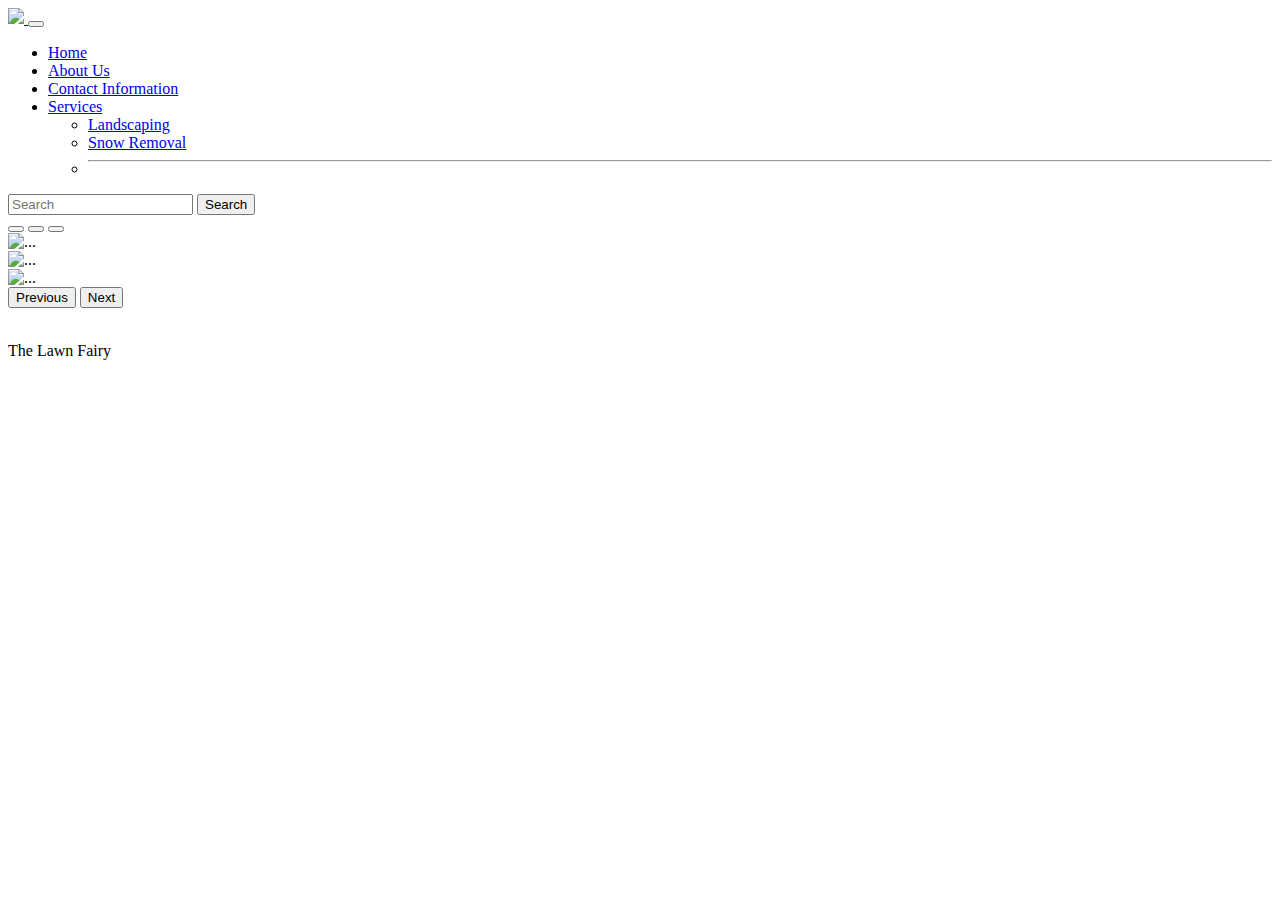
==== landscaping.html @ 1a52f81c "Create landscaping.html" ====
<!DOCTYPE html>
<html lang="en">
  <head>
    <!-- Required meta tags -->
    <meta charset="utf-8" />
    <meta name="viewport" content="width=device-width, initial-scale=1" />

    <!-- Bootstrap CSS -->
    <link
      href="https://cdn.jsdelivr.net/npm/bootstrap@5.0.0-beta3/dist/css/bootstrap.min.css"
      rel="stylesheet"
      integrity="sha384-eOJMYsd53ii+scO/bJGFsiCZc+5NDVN2yr8+0RDqr0Ql0h+rP48ckxlpbzKgwra6"
      crossorigin="anonymous"
    />

    <link rel="stylesheet" href="css/client.css" />

    <title>The Lawn Fairy</title>
  </head>
  <body>
    <nav class="navbar navbar-expand-lg navbar-dark bg-primary">
      <div class="container-fluid">
        <a class="navbar-brand" href="index.html">
          <img class="logo" src="img/logos.png" />
        </a>
        <button
          class="navbar-toggler"
          type="button"
          data-bs-toggle="collapse"
          data-bs-target="#navbarSupportedContent"
          aria-controls="navbarSupportedContent"
          aria-expanded="false"
          aria-label="Toggle navigation"
        >
          <span class="navbar-toggler-icon"></span>
        </button>
        <div class="collapse navbar-collapse" id="navbarSupportedContent">
          <ul class="navbar-nav me-auto mb-2 mb-lg-0">
            <li class="nav-item">
              <a class="nav-link active" aria-current="page" href="index.html"
                >Home</a
              >
            </li>
            <li class="nav-item">
              <a class="nav-link" href="index.html#about">About Us</a>
            </li>
            <li class="nav-item">
              <a class="nav-link" href="#">Contact Information</a>
            </li>
            <li class="nav-item dropdown">
              <a
                class="nav-link dropdown-toggle"
                href="#"
                id="navbarDropdown"
                role="button"
                data-bs-toggle="dropdown"
                aria-expanded="false"
              >
                Services
              </a>
              <ul class="dropdown-menu" aria-labelledby="navbarDropdown">
                <li>
                  <a class="dropdown-item" href="landscaping.html"
                    >Landscaping</a
                  >
                </li>
                <li>
                  <a class="dropdown-item" href="snow-removal.html"
                    >Snow Removal</a
                  >
                </li>
                <li><hr class="dropdown-divider" /></li>
              </ul>
            </li>
          </ul>

          <form class="d-flex">
            <input
              class="form-control me-2"
              type="search"
              placeholder="Search"
              aria-label="Search"
            />
            <button class="btn btn-success" type="submit">
              Search
            </button>
          </form>
        </div>
      </div>
    </nav>

    <div class="container">
      <div
        id="carouselExampleIndicators"
        class="carousel slide"
        data-bs-ride="carousel"
      >
        <div class="carousel-indicators">
          <button
            type="button"
            data-bs-target="#carouselExampleIndicators"
            data-bs-slide-to="0"
            class="active"
            aria-current="true"
            aria-label="Slide 1"
          ></button>
          <button
            type="button"
            data-bs-target="#carouselExampleIndicators"
            data-bs-slide-to="1"
            aria-label="Slide 2"
          ></button>
          <button
            type="button"
            data-bs-target="#carouselExampleIndicators"
            data-bs-slide-to="2"
            aria-label="Slide 3"
          ></button>
        </div>
        <div class="carousel-inner">
          <div class="carousel-item active">
            <img src="img/landscaping.jpg" class="d-block w-100" alt="..." />
          </div>
          <div class="carousel-item">
            <img src="..." class="d-block w-100" alt="..." />
          </div>
          <div class="carousel-item">
            <img src="..." class="d-block w-100" alt="..." />
          </div>
        </div>
        <button
          class="carousel-control-prev"
          type="button"
          data-bs-target="#carouselExampleIndicators"
          data-bs-slide="prev"
        >
          <span class="carousel-control-prev-icon" aria-hidden="true"></span>
          <span class="visually-hidden">Previous</span>
        </button>
        <button
          class="carousel-control-next"
          type="button"
          data-bs-target="#carouselExampleIndicators"
          data-bs-slide="next"
        >
          <span class="carousel-control-next-icon" aria-hidden="true"></span>
          <span class="visually-hidden">Next</span>
        </button>
      </div>
    </div>
    <!-- End container -->

    <br />

    <!-- Footer -->
    <footer class="py-5 bg-primary">
      <div class="container">
        <p class="m-0 text-center text-white">
          The Lawn Fairy
        </p>
      </div>
      <!-- /.container -->
    </footer>

    <!-- Optional JavaScript; choose one of the two! -->

    <!-- Option 1: Bootstrap Bundle with Popper -->
    <script
      src="https://cdn.jsdelivr.net/npm/bootstrap@5.0.0-beta3/dist/js/bootstrap.bundle.min.js"
      integrity="sha384-JEW9xMcG8R+pH31jmWH6WWP0WintQrMb4s7ZOdauHnUtxwoG2vI5DkLtS3qm9Ekf"
      crossorigin="anonymous"
    ></script>

    <!-- Option 2: Separate Popper and Bootstrap JS -->
    <!--
    <script src="https://cdn.jsdelivr.net/npm/@popperjs/core@2.9.1/dist/umd/popper.min.js" integrity="sha384-SR1sx49pcuLnqZUnnPwx6FCym0wLsk5JZuNx2bPPENzswTNFaQU1RDvt3wT4gWFG" crossorigin="anonymous"></script>
    <script src="https://cdn.jsdelivr.net/npm/bootstrap@5.0.0-beta3/dist/js/bootstrap.min.js" integrity="sha384-j0CNLUeiqtyaRmlzUHCPZ+Gy5fQu0dQ6eZ/xAww941Ai1SxSY+0EQqNXNE6DZiVc" crossorigin="anonymous"></script>
    -->
  </body>
</html>
---- css/client.css ----
.jumbotron {
  background-color: rgb(176, 255, 185);
}
.logo {
  height: 130px;
}
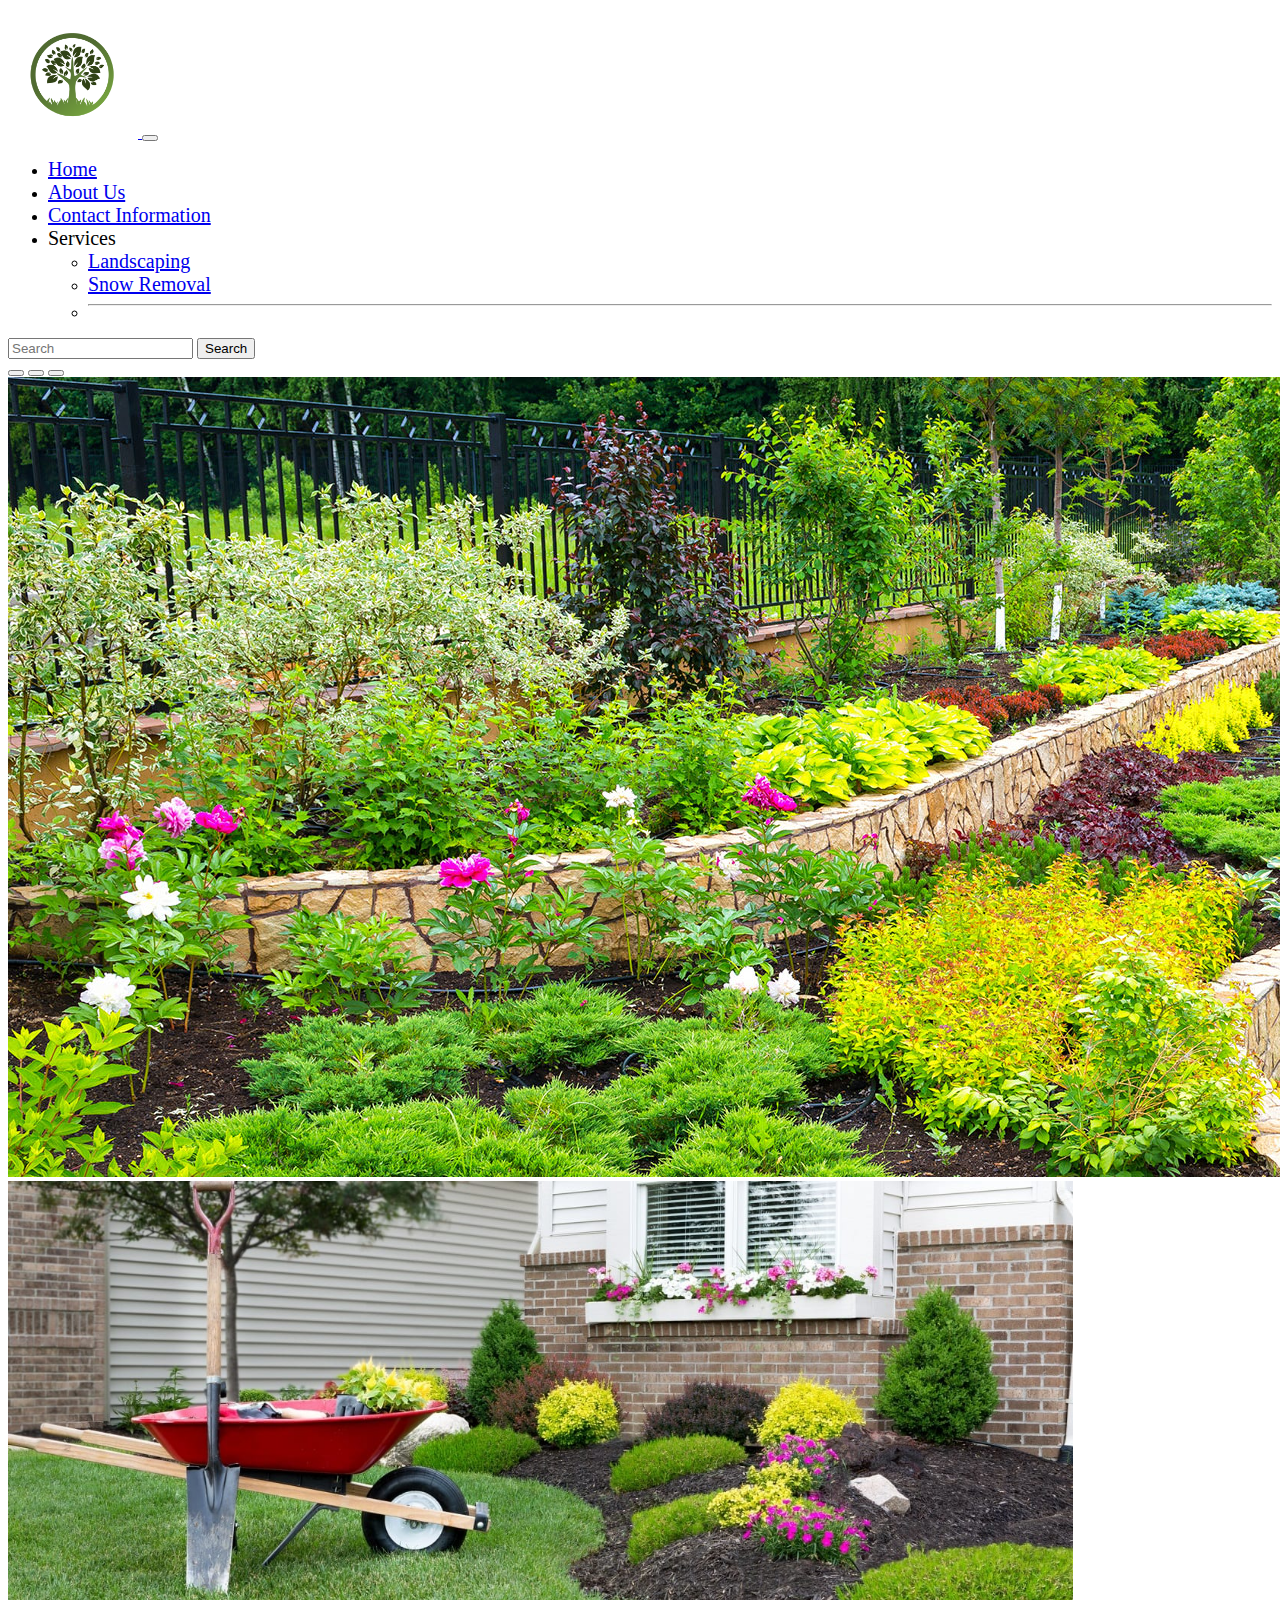
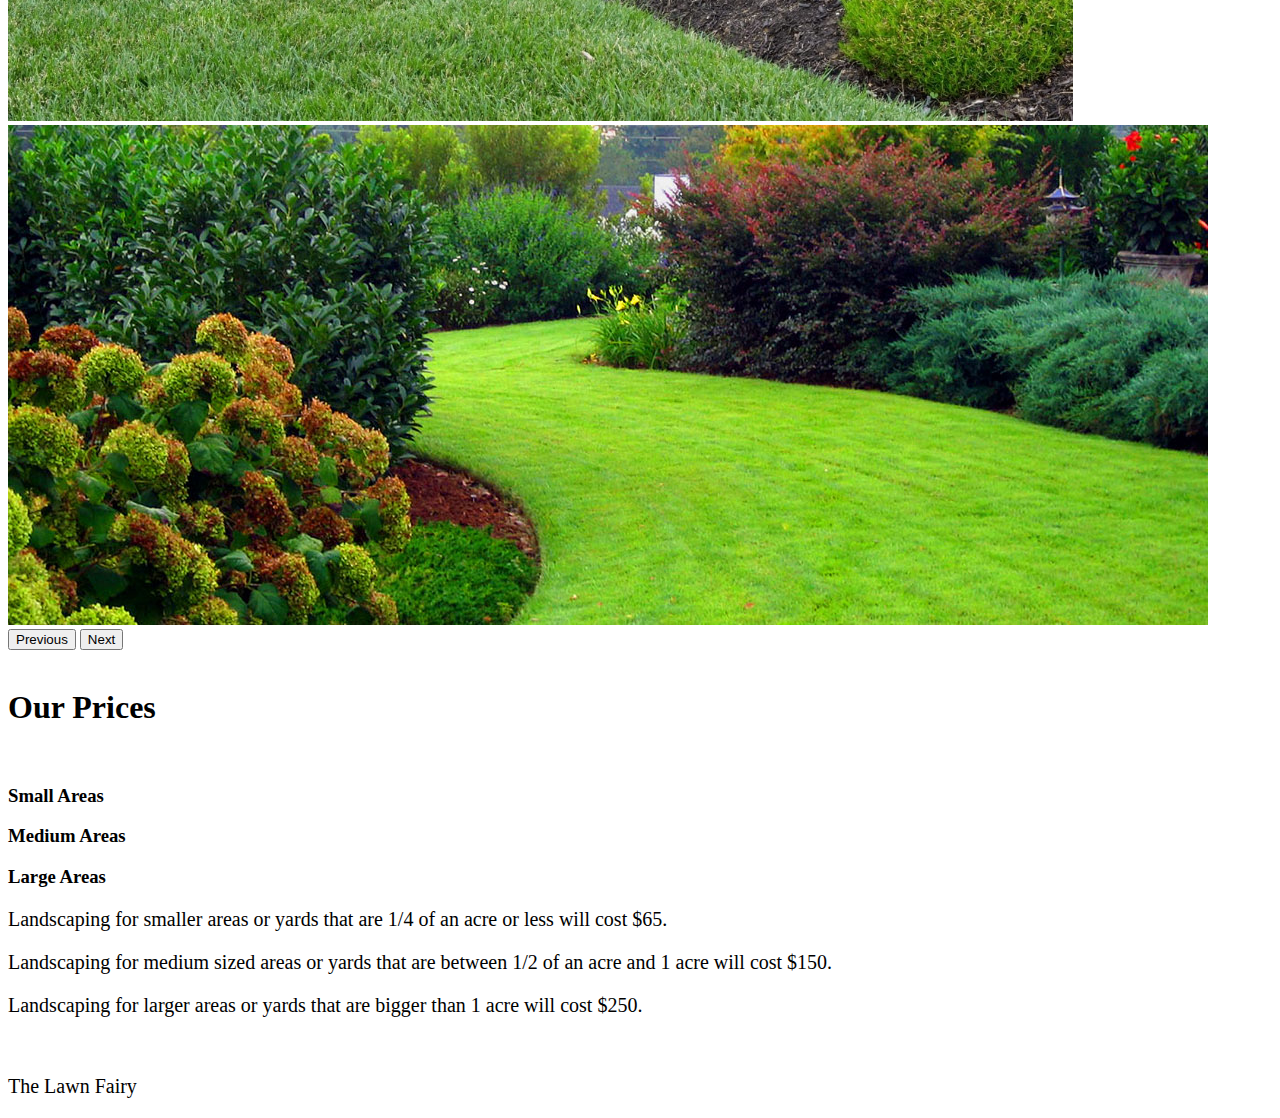
==== commit 476e7713: "Update landscaping.html" ====
--- a/landscaping.html
+++ b/landscaping.html
@@ -37,19 +37,20 @@
         <div class="collapse navbar-collapse" id="navbarSupportedContent">
           <ul class="navbar-nav me-auto mb-2 mb-lg-0">
             <li class="nav-item">
-              <a class="nav-link active" aria-current="page" href="index.html"
+              <a class="nav-link active" style="font-size: 20px; aria-current="page" href="index.html"
                 >Home</a
               >
             </li>
             <li class="nav-item">
-              <a class="nav-link" href="index.html#about">About Us</a>
+              <a class="nav-link active" style="font-size: 20px;" href="index.html#about">About Us</a>
             </li>
             <li class="nav-item">
-              <a class="nav-link" href="#">Contact Information</a>
+              <a class="nav-link active" style="font-size: 20px;" href="index.html#contact">Contact Information</a>
             </li>
             <li class="nav-item dropdown">
               <a
-                class="nav-link dropdown-toggle"
+                class="nav-link active dropdown-toggle"
+                style="font-size: 20px;
                 href="#"
                 id="navbarDropdown"
                 role="button"
@@ -60,12 +61,12 @@
               </a>
               <ul class="dropdown-menu" aria-labelledby="navbarDropdown">
                 <li>
-                  <a class="dropdown-item" href="landscaping.html"
+                  <a class="dropdown-item" style="font-size: 20px;" href="landscaping.html"
                     >Landscaping</a
                   >
                 </li>
                 <li>
-                  <a class="dropdown-item" href="snow-removal.html"
+                  <a class="dropdown-item" style="font-size: 20px;" href="snow-removal.html"
                     >Snow Removal</a
                   >
                 </li>
@@ -119,13 +120,13 @@
         </div>
         <div class="carousel-inner">
           <div class="carousel-item active">
-            <img src="img/landscaping.jpg" class="d-block w-100" alt="..." />
+            <img src="img/plants.jpg" class="d-block w-100" alt="..." />
           </div>
           <div class="carousel-item">
-            <img src="..." class="d-block w-100" alt="..." />
+            <img src="img/land.jpg" class="d-block w-100 pic" alt="..." />
           </div>
           <div class="carousel-item">
-            <img src="..." class="d-block w-100" alt="..." />
+            <img src="img/trees.jpg" class="d-block w-100" alt="..." />
           </div>
         </div>
         <button
@@ -147,6 +148,43 @@
           <span class="visually-hidden">Next</span>
         </button>
       </div>
+
+      <br>
+
+<div class="row text-center">
+<h1>Our Prices</h1>
+
+</div> <!-- End row -->
+<br>
+<div class="row text-center">
+  <div class="col-lg-4 col-md-6 mb-4">
+    <h3>Small Areas</h3>
+  </div> <!-- End col -->
+
+  <div class="col-lg-4 col-md-6 mb-4">
+      <h3>Medium Areas</h3>
+    </div> <!-- End col -->
+
+    <div class="col-lg-4 col-md-6 mb-4">
+        <h3>Large Areas</h3>
+      </div> <!-- End col -->
+  
+</div> <!-- End row -->
+
+<div class="row text-center">
+    <div class="col-lg-4 col-md-6 mb-4">
+        <p>Landscaping for smaller areas or yards that are 1/4 of an acre or less will cost $65.</p>
+      </div> <!-- End col -->
+
+      <div class="col-lg-4 col-md-6 mb-4">
+          <p>Landscaping for medium sized areas or yards that are between 1/2 of an acre and 1 acre will cost $150.</p>
+        </div> <!-- End col -->
+
+        <div class="col-lg-4 col-md-6 mb-4">
+            <p>Landscaping for larger areas or yards that are bigger than 1 acre will cost $250.</p>
+          </div> <!-- End col -->
+</div><!-- End row -->
+
     </div>
     <!-- End container -->
 
--- a/css/client.css
+++ b/css/client.css
@@ -4,3 +4,21 @@
 .logo {
   height: 130px;
 }
+ {
+  font-family: "Lato", sans-serif;
+}
+p {
+  font-size: 20px;
+}
+.pic {
+  height: 540px;
+}
+.pic2 {
+  height: 580px;
+}
+.pic3 {
+  height: 580px;
+}
+.pic4 {
+  height: 590px;
+}
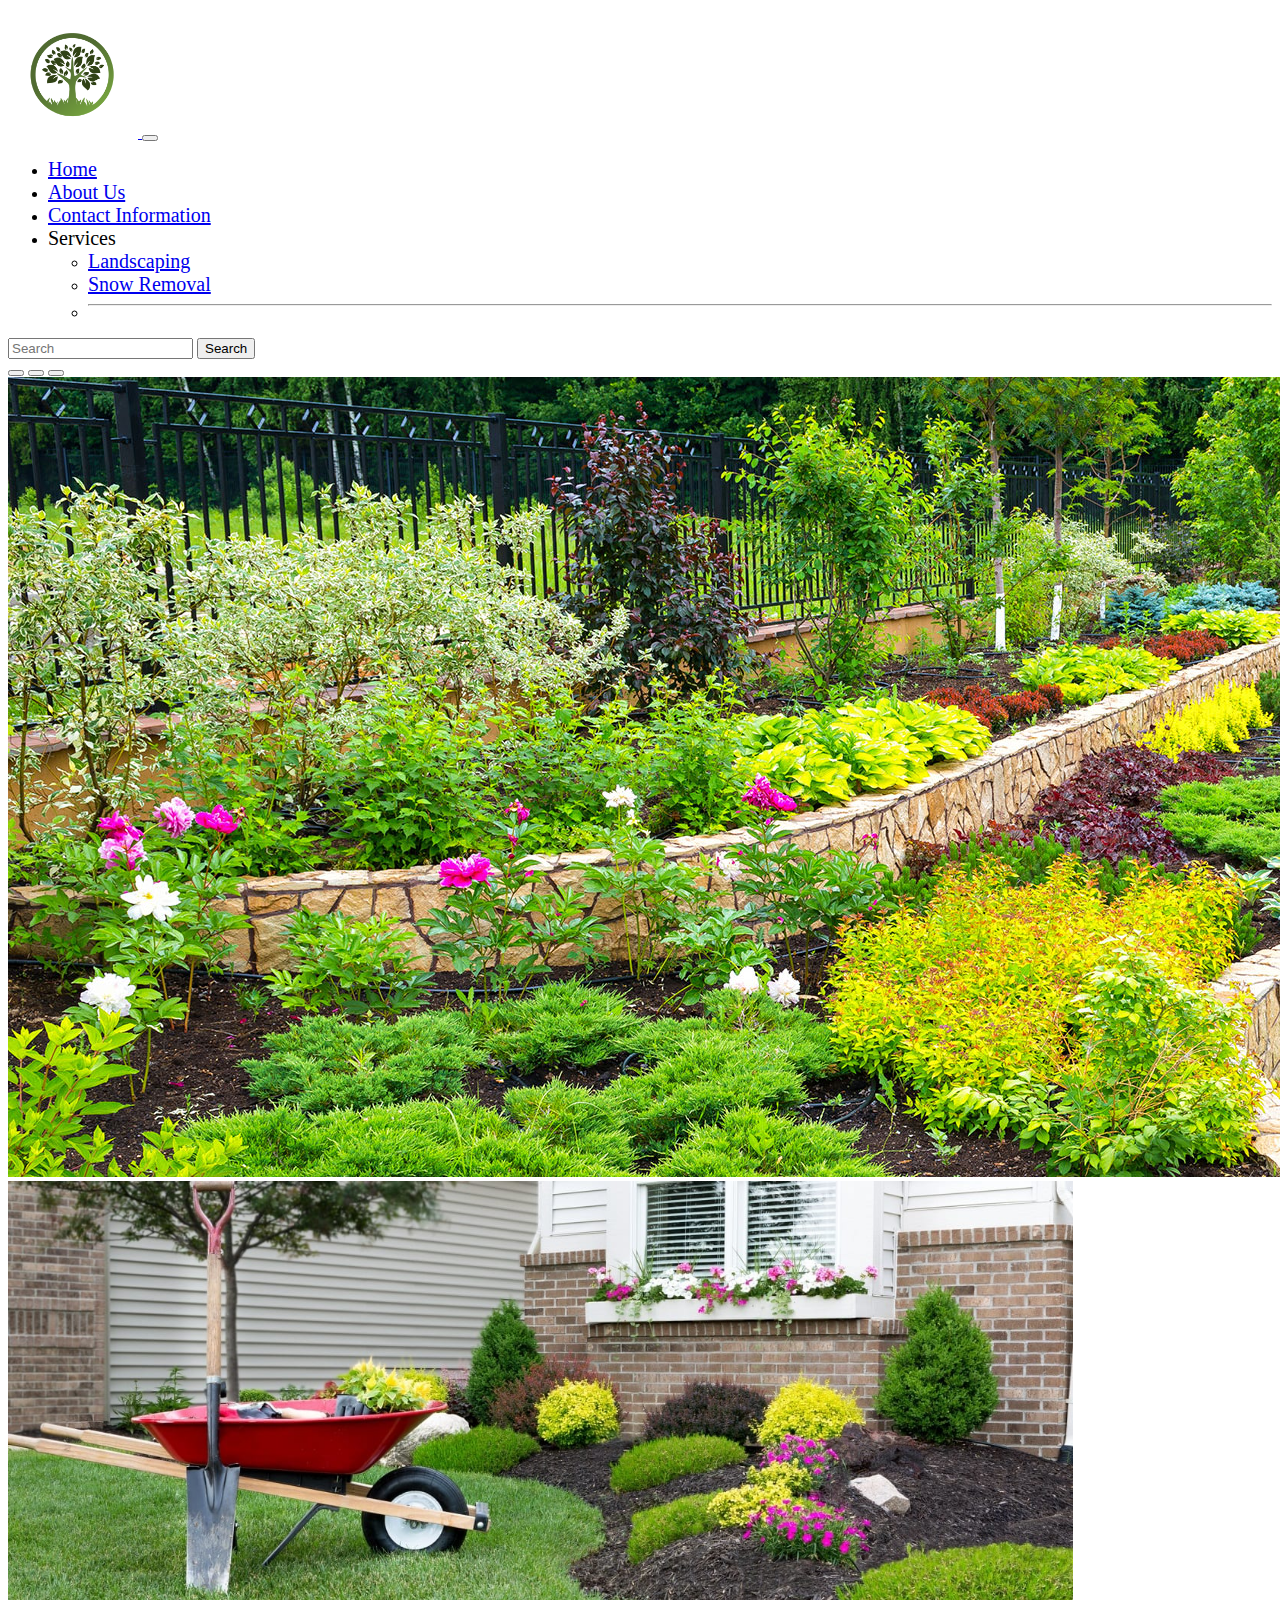
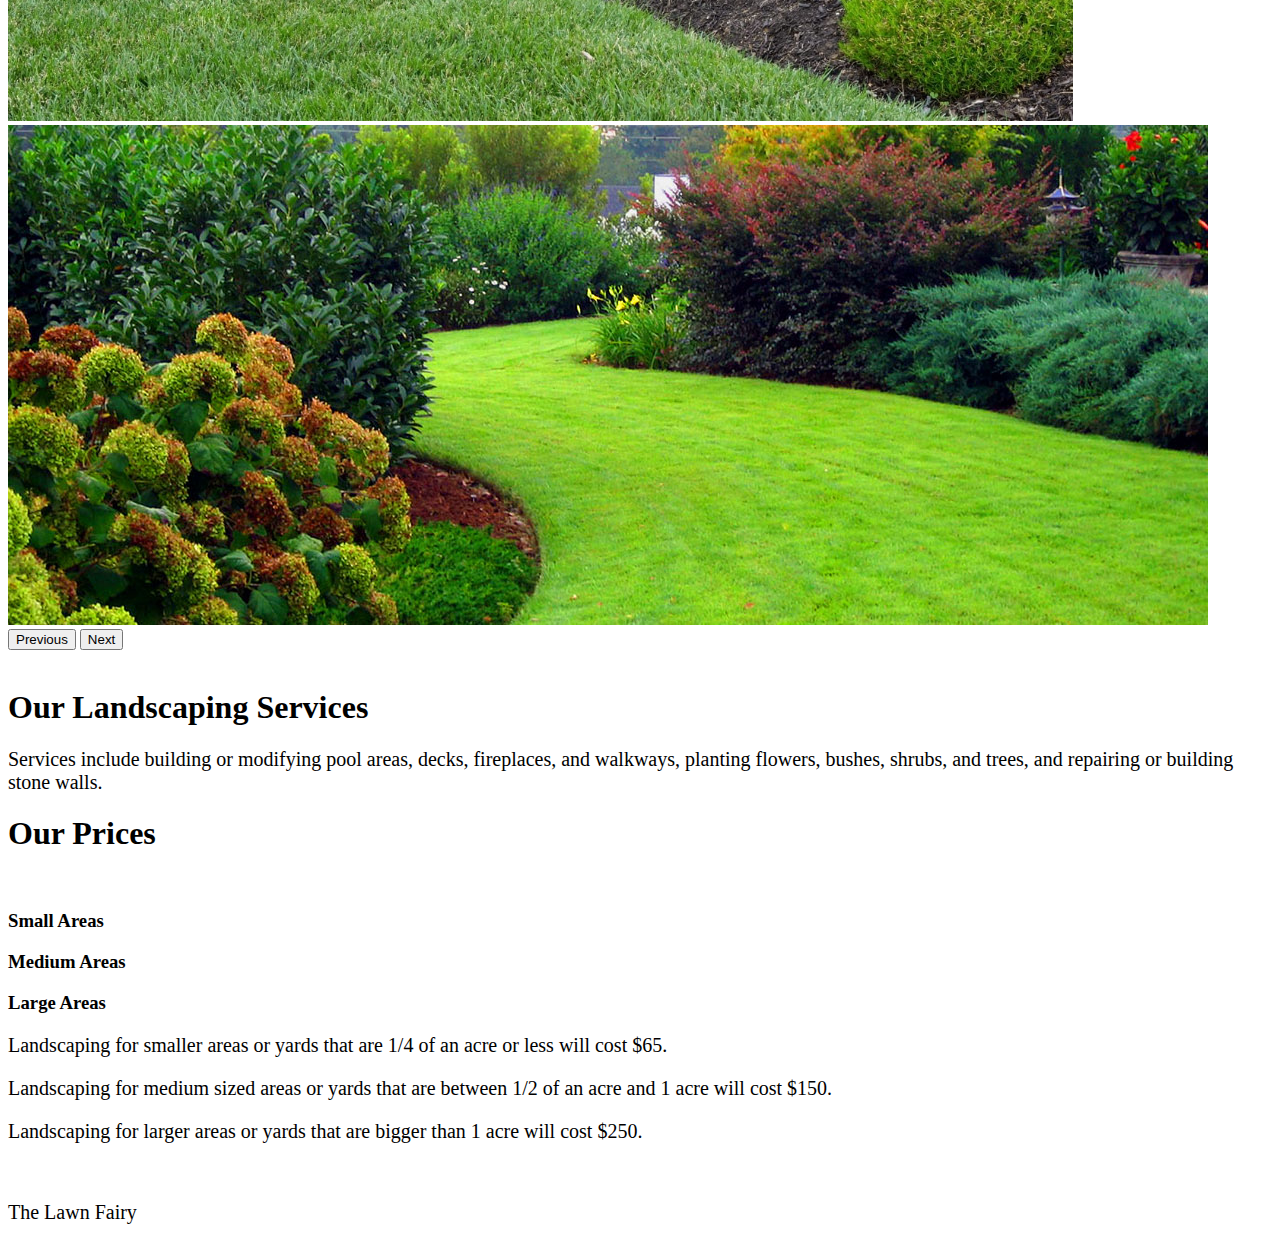
==== commit 0b39b182: "Update landscaping.html" ====
--- a/landscaping.html
+++ b/landscaping.html
@@ -150,6 +150,16 @@
       </div>
 
       <br>
+      
+      <div class="row text-center">
+          <h1>Our Landscaping Services</h1>
+          
+          </div> <!-- End row -->
+
+          <div class="row text-center">
+              <p>Services include building or modifying pool areas, decks, fireplaces, and walkways, planting flowers, bushes, shrubs, and trees, and repairing or building stone walls.</p>
+              
+              </div> <!-- End row -->
 
 <div class="row text-center">
 <h1>Our Prices</h1>
